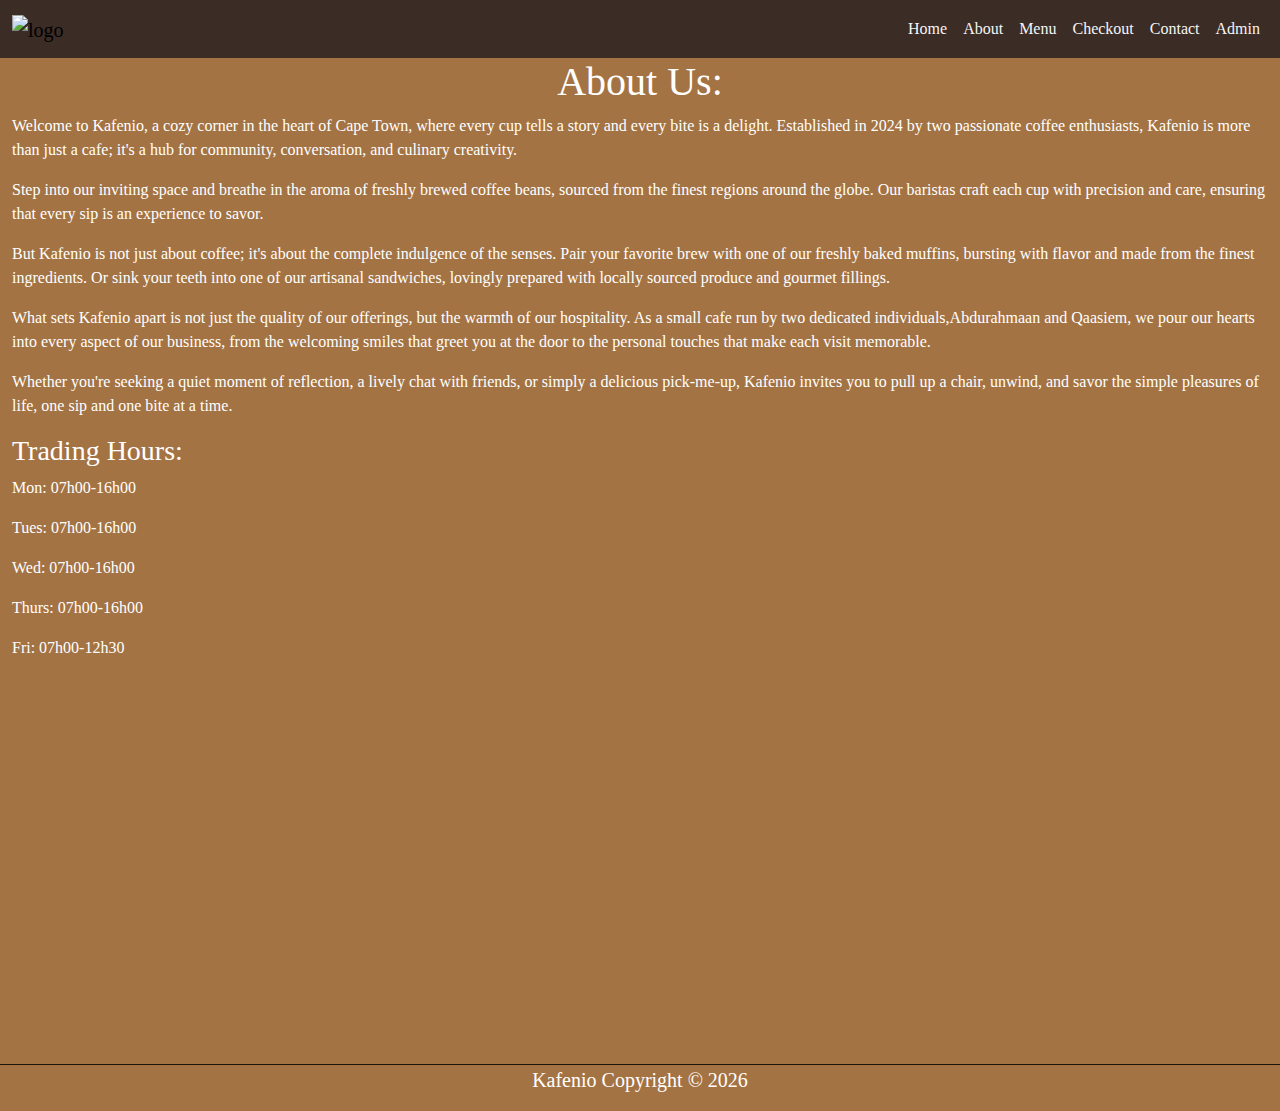
==== pages/about.html @ fcf56467 "about content added" ====
<!DOCTYPE html>
<html lang="en">
<head>
    <meta charset="UTF-8">
    <meta name="viewport" content="width=device-width, initial-scale=1.0">
    <!-- Favicon -->
    <link rel="shortcut icon" href="https://achar1f.github.io/projectimages/kafenioimages/kafenio-Logo.png" type="image/x-icon">
    <!-- Google Font -->
    <link rel="preconnect" href="https://fonts.googleapis.com">
    <link rel="preconnect" href="https://fonts.gstatic.com" crossorigin>
    <link href="https://fonts.googleapis.com/css2?family=Frank+Ruhl+Libre:wght@300..900&display=swap" rel="stylesheet">
    <link rel="preconnect" href="https://fonts.googleapis.com">
    <link rel="preconnect" href="https://fonts.gstatic.com" crossorigin>
    <link href="https://fonts.googleapis.com/css2?family=Roboto+Condensed:ital,wght@0,100..900;1,100..900&display=swap" rel="stylesheet">
    <!-- Bootstrap -->
    <link href="https://cdn.jsdelivr.net/npm/bootstrap@5.3.3/dist/css/bootstrap.min.css" rel="stylesheet" integrity="sha384-QWTKZyjpPEjISv5WaRU9OFeRpok6YctnYmDr5pNlyT2bRjXh0JMhjY6hW+ALEwIH" crossorigin="anonymous">
    <link rel="stylesheet" href="https://cdn.jsdelivr.net/npm/bootstrap-icons@1.11.3/font/bootstrap-icons.min.css">
    <!-- My CSS -->
    <link rel="stylesheet" href="../css/style.css">
    <title>Kafenio</title>
</head>
<body>
        
    <nav class="navbar navbar-expand-lg">
        <div class="container-fluid">
          <a class="navbar-brand" href="../index.html"><img class="img-fluid" src="https://achar1f.github.io/projectimages/kafenioimages/kafenio-Logo.png" alt="logo" loading="lazy"></a>
          <button class="navbar-toggler" type="button" data-bs-toggle="collapse" data-bs-target="#navbarNavAltMarkup" aria-controls="navbarNavAltMarkup" aria-expanded="false" aria-label="Toggle navigation">
            <span class="navbar-toggler-icon"></span>
          </button>
          <div class="collapse navbar-collapse" id="navbarNavAltMarkup">
            <div class="navbar-nav ms-auto">
              <a class="nav-link" aria-current="page" href="../index.html">Home</a>
              <a class="nav-link" href="about.html">About</a>
              <a class="nav-link" href="product.html">Menu</a>
              <a class="nav-link" href="checkout.html">Checkout</a>
              <a class="nav-link" href="contact.html">Contact</a>
              <a class="nav-link" href="admin.html">Admin</a>
            </div>
          </div>
        </div>
      </nav>

    <main class="container-fluid">
        <div class="row">
            <h1>
                About Us:
            </h1>
            <p>
                Welcome to Kafenio, a cozy corner in the heart of Cape Town, where every cup tells a story and every bite is a delight. Established in 2024 by two passionate coffee enthusiasts, Kafenio is more than just a cafe; it's a hub for community, conversation, and culinary creativity.</p>

                <p>Step into our inviting space and breathe in the aroma of freshly brewed coffee beans, sourced from the finest regions around the globe. Our baristas craft each cup with precision and care, ensuring that every sip is an experience to savor.</p>

                <p>But Kafenio is not just about coffee; it's about the complete indulgence of the senses. Pair your favorite brew with one of our freshly baked muffins, bursting with flavor and made from the finest ingredients. Or sink your teeth into one of our artisanal sandwiches, lovingly prepared with locally sourced produce and gourmet fillings.</p>

                <p>What sets Kafenio apart is not just the quality of our offerings, but the warmth of our hospitality. As a small cafe run by two dedicated individuals,Abdurahmaan and Qaasiem, we pour our hearts into every aspect of our business, from the welcoming smiles that greet you at the door to the personal touches that make each visit memorable.</p>

                <p>Whether you're seeking a quiet moment of reflection, a lively chat with friends, or simply a delicious pick-me-up, Kafenio invites you to pull up a chair, unwind, and savor the simple pleasures of life, one sip and one bite at a time.
            </p>
            <h3>Trading Hours:</h3>
            <p>Mon: 07h00-16h00</p>
            <p>Tues: 07h00-16h00</p>
            <p>Wed: 07h00-16h00</p>
            <p>Thurs: 07h00-16h00</p>
            <p>Fri: 07h00-12h30</p>
        </div>
    </main>
    <footer class="container-fluid">
        <div class="row">
            <p class="lead">Kafenio Copyright &copy;
                <span currentYear></span>
            </p>
        </div>
    </footer>
    <!-- Bootstrap Script -->
    <script src="https://cdn.jsdelivr.net/npm/bootstrap@5.3.3/dist/js/bootstrap.bundle.min.js" integrity="sha384-YvpcrYf0tY3lHB60NNkmXc5s9fDVZLESaAA55NDzOxhy9GkcIdslK1eN7N6jIeHz" crossorigin="anonymous"></script>
    <!-- My Script -->

    <script>
        document.querySelector('[currentYear]').textContent = new Date().getUTCFullYear()
    </script>
</body>
</html>
---- css/style.css ----
*,
*::before,
*::after {
    margin: 0;
    padding: 0;
    box-sizing: border-box;
}
/* Website Colors*/
:root{
    --primary: #a47343;
    --seconday: #3B2C25;
    --tertiary: #C38154;
    --quad: #B8621B;
}

/* Body style */
body{
    display: grid;
/* number of rows */
    grid-template-rows: auto minmax(100%, 100dvh) auto;
    background-color: var(--primary);
    font-family: "Frank Ruhl Libre, Roboto Condensed, Roboto, sans-serif";
    color: white;
}

/* Logo style */
img[alt='logo'] {
    aspect-ratio: 1 / 1;
    width: 100px;
}

/* Navbar Style */
.navbar{
    background-color: var(--seconday);
}

/* nav-links */
.nav-link {
    color: whitesmoke;
    
    &:hover {
        color: var(--tertiary); 
    }

    &:active{
        color: var(--quad);
    }
}

/* landing */
.landing {
    height: auto;
    background-image: url(https://achar1f.github.io/projectimages/kafenioimages/bg-5.png);
    background-repeat: none;
    background-size: cover;
    background-position:center;
    filter: brightness(50%);
}

/* Landing Title */
.landing-title {
    margin-top: 170px;
    font-weight: 900;
    font-style: italic;
}


/* Text-alignmen */
:is(h1,footer p) {
    text-align: center;
}

footer{
    border-top:1px #1A120B solid;
}

/* Social Icons */
.bi {
    color: var(--seconday);
    align-self: center;
    padding: 20px;
}
a {
    text-decoration: none;
}
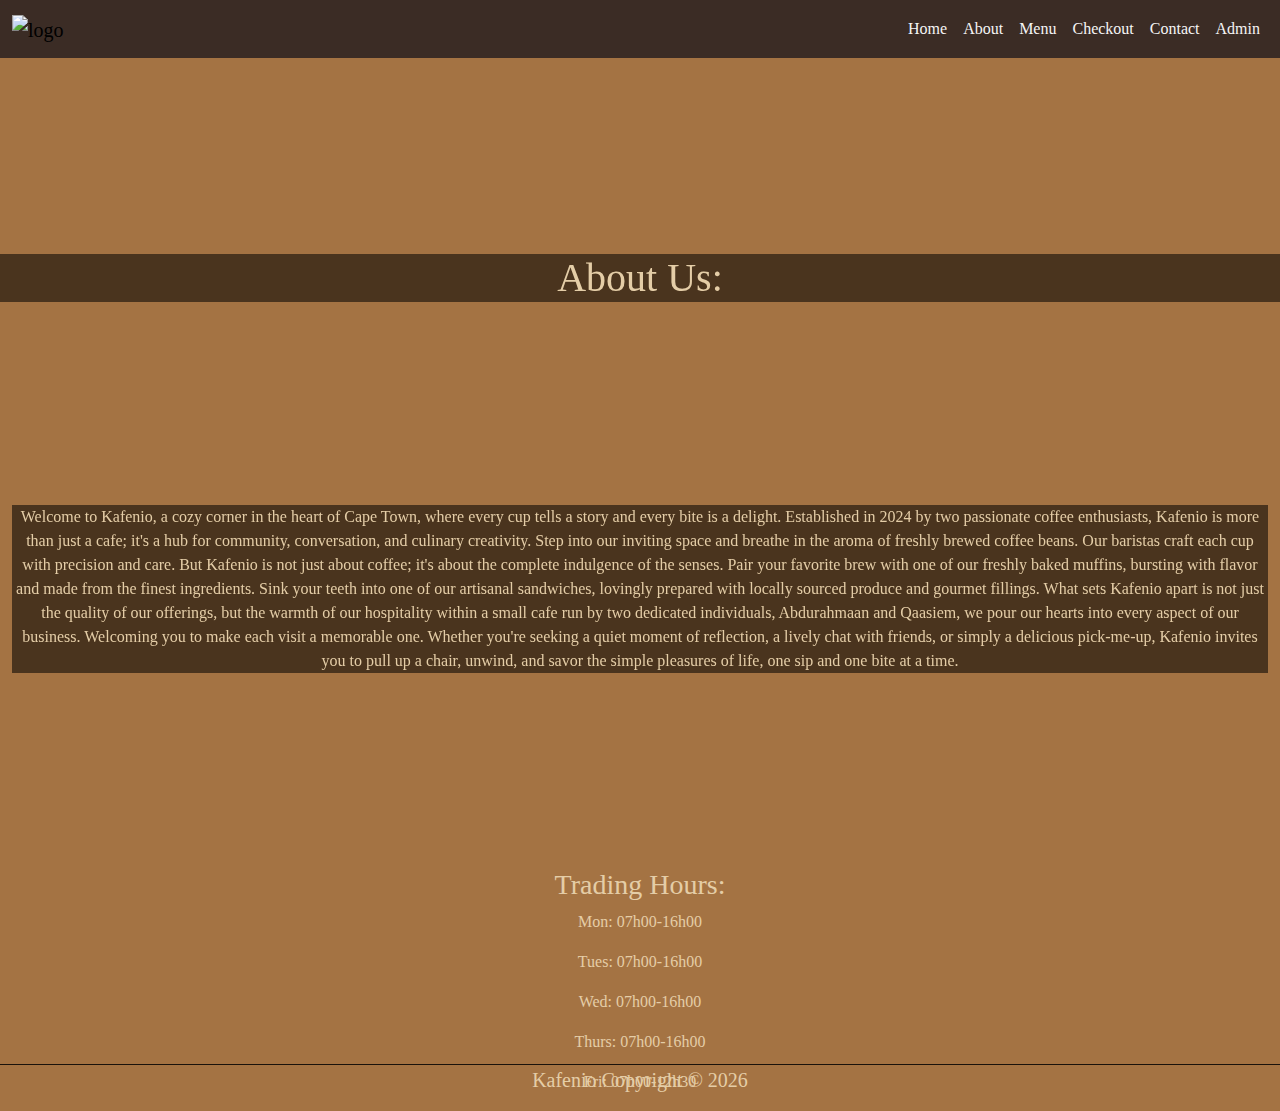
==== commit 18037d10: "about tweaks" ====
--- a/pages/about.html
+++ b/pages/about.html
@@ -41,27 +41,30 @@
       </nav>
 
     <main class="container-fluid">
-        <div class="row">
-            <h1>
+        <div class="row aboutContainer ">
+            <h1 class="aboutHeading">
                 About Us:
             </h1>
-            <p>
-                Welcome to Kafenio, a cozy corner in the heart of Cape Town, where every cup tells a story and every bite is a delight. Established in 2024 by two passionate coffee enthusiasts, Kafenio is more than just a cafe; it's a hub for community, conversation, and culinary creativity.</p>
-
-                <p>Step into our inviting space and breathe in the aroma of freshly brewed coffee beans, sourced from the finest regions around the globe. Our baristas craft each cup with precision and care, ensuring that every sip is an experience to savor.</p>
-
-                <p>But Kafenio is not just about coffee; it's about the complete indulgence of the senses. Pair your favorite brew with one of our freshly baked muffins, bursting with flavor and made from the finest ingredients. Or sink your teeth into one of our artisanal sandwiches, lovingly prepared with locally sourced produce and gourmet fillings.</p>
-
-                <p>What sets Kafenio apart is not just the quality of our offerings, but the warmth of our hospitality. As a small cafe run by two dedicated individuals,Abdurahmaan and Qaasiem, we pour our hearts into every aspect of our business, from the welcoming smiles that greet you at the door to the personal touches that make each visit memorable.</p>
-
-                <p>Whether you're seeking a quiet moment of reflection, a lively chat with friends, or simply a delicious pick-me-up, Kafenio invites you to pull up a chair, unwind, and savor the simple pleasures of life, one sip and one bite at a time.
-            </p>
+            <img src=""alt="" loading="lazy">
+            <div class="col-lg-12 col-md-8 col-sm-6 mx-auto">
+                <p class="aboutContent">
+                    Welcome to Kafenio, a cozy corner in the heart of Cape Town, where every cup tells a story and every bite is a delight. Established in 2024 by two passionate coffee enthusiasts, Kafenio is more than just a cafe; it's a hub for community, conversation, and culinary creativity.
+                    Step into our inviting space and breathe in the aroma of freshly brewed coffee beans. Our baristas craft each cup with precision and care.
+    
+                    But Kafenio is not just about coffee; it's about the complete indulgence of the senses. Pair your favorite brew with one of our freshly baked muffins, bursting with flavor and made from the finest ingredients. Sink your teeth into one of our artisanal sandwiches, lovingly prepared with locally sourced produce and gourmet fillings.  
+                    What sets Kafenio apart is not just the quality of our offerings, but the warmth of our hospitality within a small cafe run by two dedicated individuals, Abdurahmaan and Qaasiem, we pour our hearts into every aspect of our business. Welcoming you to make each visit a memorable one.
+                    Whether you're seeking a quiet moment of reflection, a lively chat with friends, or simply a delicious pick-me-up, Kafenio invites you to pull up a chair, unwind, and savor the simple pleasures of life, one sip and one bite at a time.
+                </p>
+        </div>
+            
+        </div>
+        <div class="row">
             <h3>Trading Hours:</h3>
-            <p>Mon: 07h00-16h00</p>
-            <p>Tues: 07h00-16h00</p>
-            <p>Wed: 07h00-16h00</p>
-            <p>Thurs: 07h00-16h00</p>
-            <p>Fri: 07h00-12h30</p>
+            <p class="worktime">Mon: 07h00-16h00</p>
+            <p class="worktime">Tues: 07h00-16h00</p>
+            <p class="worktime">Wed: 07h00-16h00</p>
+            <p class="worktime">Thurs: 07h00-16h00</p>
+            <p class="worktime">Fri: 07h00-12h30</p>
         </div>
     </main>
     <footer class="container-fluid">
--- a/css/style.css
+++ b/css/style.css
@@ -11,6 +11,7 @@
     --seconday: #3B2C25;
     --tertiary: #C38154;
     --quad: #B8621B;
+    --f: #FAEEE0;   
 }
 
 /* Body style */
@@ -20,7 +21,8 @@
     grid-template-rows: auto minmax(100%, 100dvh) auto;
     background-color: var(--primary);
     font-family: "Frank Ruhl Libre, Roboto Condensed, Roboto, sans-serif";
-    color: white;
+    color: #E4CDA7;
+    font-size: medium;
 }
 
 /* Logo style */
@@ -64,9 +66,33 @@
     font-style: italic;
 }
 
+/* About */
+.aboutHeading{
+    backdrop-filter: brightness(45%);
+    height: fit-content;
+    align-self: self-end;
+}
+.aboutContainer{
+    height: 90dvh;
+    background-image: url(https://achar1f.github.io/projectimages/kafenioimages/bg-4.png);
+    background-repeat: none;
+    background-size: cover;
+    background-position:center;
+    
+}
+
+.aboutContent{
+    text-align: center;
+    backdrop-filter: brightness(45%);
+    margin: 0;  
+}
+
+.worktime{
+    text-align: center; 
+}
 
 /* Text-alignmen */
-:is(h1,footer p) {
+:is(h1,footer p, h3) {
     text-align: center;
 }
 
@@ -77,7 +103,7 @@
 /* Social Icons */
 .bi {
     color: var(--seconday);
-    align-self: center;
+    align-items: center;
     padding: 20px;
 }
 a {
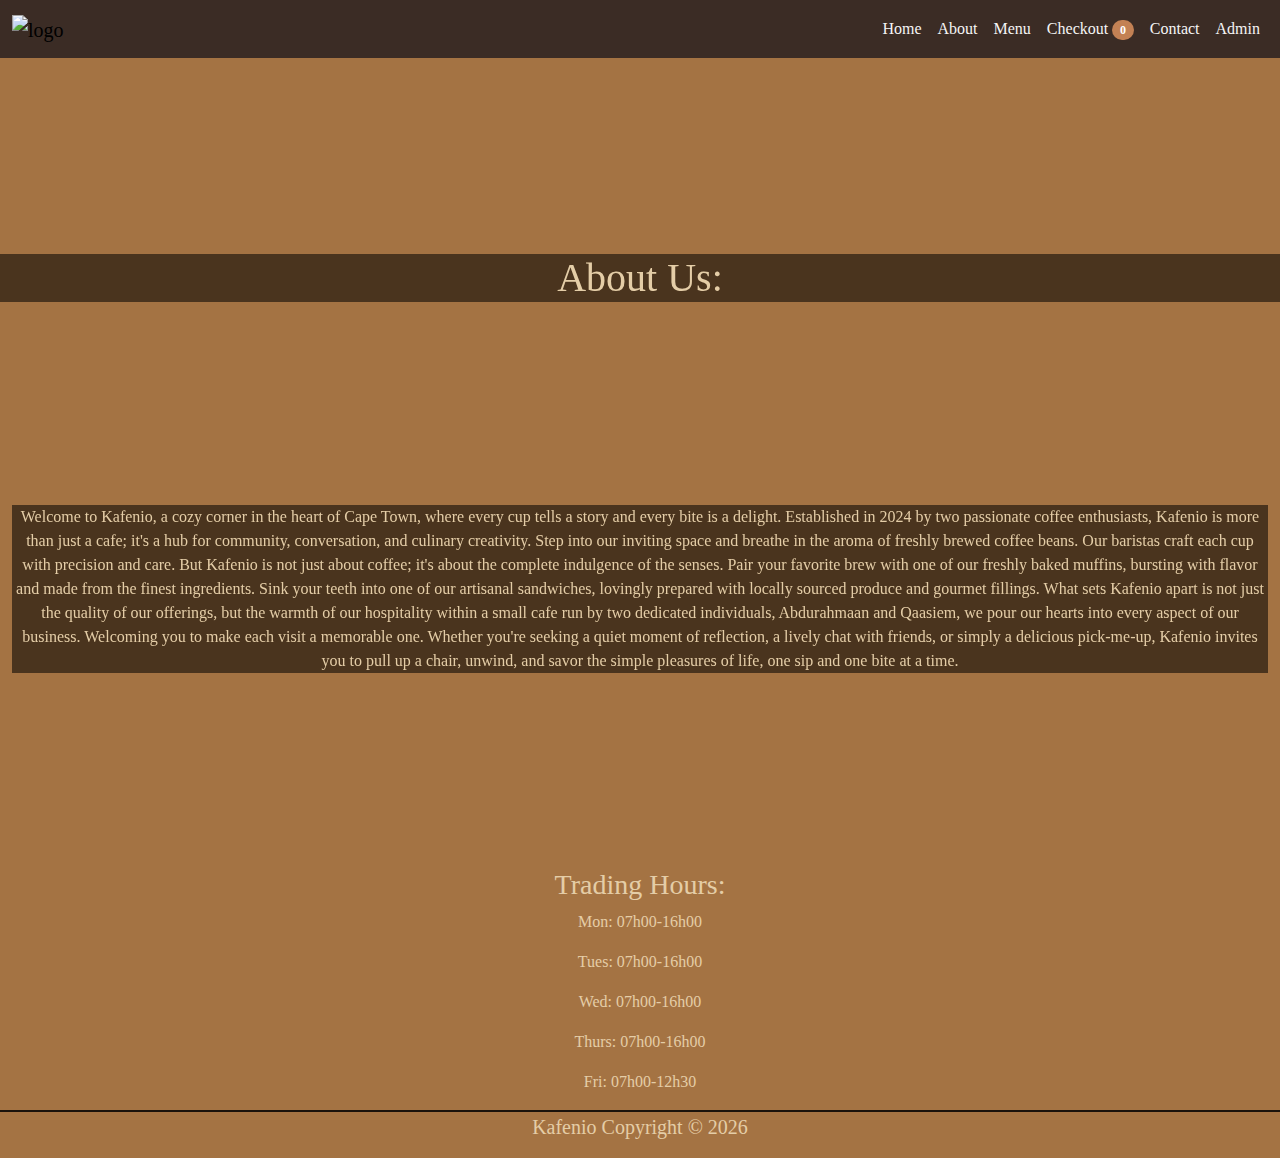
==== commit 85b22a02: "products added and linked to pages" ====
--- a/pages/about.html
+++ b/pages/about.html
@@ -32,7 +32,11 @@
               <a class="nav-link" aria-current="page" href="../index.html">Home</a>
               <a class="nav-link" href="about.html">About</a>
               <a class="nav-link" href="product.html">Menu</a>
-              <a class="nav-link" href="checkout.html">Checkout</a>
+              <a class="nav-link" href="checkout.html">Checkout
+                <span class="badge rounded-pill" counter>
+                    0
+                </span>
+              </a>
               <a class="nav-link" href="contact.html">Contact</a>
               <a class="nav-link" href="admin.html">Admin</a>
             </div>
@@ -59,12 +63,14 @@
             
         </div>
         <div class="row">
-            <h3>Trading Hours:</h3>
-            <p class="worktime">Mon: 07h00-16h00</p>
-            <p class="worktime">Tues: 07h00-16h00</p>
-            <p class="worktime">Wed: 07h00-16h00</p>
-            <p class="worktime">Thurs: 07h00-16h00</p>
-            <p class="worktime">Fri: 07h00-12h30</p>
+            <div class="col">
+                <h3>Trading Hours:</h3>
+                <p class="worktime">Mon: 07h00-16h00</p>
+                <p class="worktime">Tues: 07h00-16h00</p>
+                <p class="worktime">Wed: 07h00-16h00</p>
+                <p class="worktime">Thurs: 07h00-16h00</p>
+                <p class="worktime">Fri: 07h00-12h30</p>
+            </div>
         </div>
     </main>
     <footer class="container-fluid">
--- a/css/style.css
+++ b/css/style.css
@@ -16,9 +16,7 @@
 
 /* Body style */
 body{
-    display: grid;
 /* number of rows */
-    grid-template-rows: auto minmax(100%, 100dvh) auto;
     background-color: var(--primary);
     font-family: "Frank Ruhl Libre, Roboto Condensed, Roboto, sans-serif";
     color: #E4CDA7;
@@ -52,18 +50,20 @@
 /* landing */
 .landing {
     height: auto;
-    background-image: url(https://achar1f.github.io/projectimages/kafenioimages/bg-5.png);
+    background-image: url(https://achar1f.github.io/projectimages/kafenioimages/bg-4.png);
     background-repeat: none;
     background-size: cover;
     background-position:center;
-    filter: brightness(50%);
+    /* filter: brightness(50%); */
+    min-height: 100vh;
 }
 
 /* Landing Title */
 .landing-title {
-    margin-top: 170px;
+    margin-top: 300px;
     font-weight: 900;
     font-style: italic;
+    backdrop-filter: brightness(40%);
 }
 
 /* About */
@@ -92,12 +92,12 @@
 }
 
 /* Text-alignmen */
-:is(h1,footer p, h3) {
+:is(h1,footer p, h3, h2) {
     text-align: center;
 }
 
 footer{
-    border-top:1px #1A120B solid;
+    border-top:2px #1A120B solid;
 }
 
 /* Social Icons */
@@ -108,4 +108,132 @@
 }
 a {
     text-decoration: none;
-}+}
+
+/* card style */
+.card{
+    width: 18rem;
+    padding-top: 15px;
+    margin-bottom: 10px;
+    background-color: burlywood;
+}
+.price{
+
+}
+.btn{
+    background-color: var(--seconday);
+    color: var(--f);
+        &:hover{
+            background-color: var(--quad);
+        }
+}
+
+/* checkout badge */
+.badge{
+    background-color: var(--tertiary);
+}
+
+/* spinner */
+.loader {
+    position: absolute;
+    top: 60%;
+    left: 50%;
+    transform: translate(-50%, -50%);
+    width: 150px;
+    height: 150px;
+    background: transparent;
+    border: 3px solid var(--f);
+    border-radius: 50%;
+    text-align: center;
+    line-height: 150px;
+    font-family: Frank Ruhl Libre;
+    font-size: 20px;
+    color: var(--f);
+    letter-spacing: 2px;
+    text-transform: uppercase;
+    text-shadow: 0 0 10px var(--f);
+    box-shadow: 0 0 20px var(--primary);
+  }
+  
+  .loader::before {
+    content: '';
+    position: absolute;
+    top: -3px;
+    left: -3px;
+    width: 100%;
+    height: 100%;
+    border: 3px solid transparent;
+    border-top: 3px solid var(--f);
+    border-right: 3px solid var(--f);
+    border-radius: 50%;
+    animation: animateC 2s linear infinite;
+  }
+  
+  .loader span {
+    display: block;
+    position: absolute;
+    top: calc(50% - 2px);
+    left: 50%;
+    width: 50%;
+    height: 4px;
+    background: transparent;
+    transform-origin: left;
+    animation: animate 2s linear infinite;
+  }
+  
+  .loader span::before {
+    content: '';
+    position: absolute;
+    width: 16px;
+    height: 16px;
+    border-radius: 50%;
+    background: var(--tertiary);
+    top: -6px;
+    right: -8px;
+    box-shadow: 0 0 20px 5px var(--f);
+  }
+  
+  @keyframes animateC {
+    0% {
+      transform: rotate(0deg);
+    }
+  
+    100% {
+      transform: rotate(360deg);
+    }
+  }
+  
+  @keyframes animate {
+    0% {
+      transform: rotate(45deg);
+    }
+  
+    100% {
+      transform: rotate(405deg);
+    }
+  }
+
+  /* section style */
+  .page{
+    min-height: 100vh;
+  }
+
+  /* Order Button style */
+  button {
+    outline: none;
+    color: #DAA06D;
+    padding: 1em;
+    padding-left: 3em;
+    padding-right: 3em;
+    border: 2px dashed #DAA06D;
+    border-radius: 15px;
+    background-color: var(--quad);
+    box-shadow: 0 0 0 4px var(--quad), 2px 2px 4px 2px rgba(0, 0, 0, 0.5);
+    transition: .1s ease-in-out, .4s color;
+  }
+  
+  button:active {
+    transform: translateX(0.1em) translateY(0.1em);
+    box-shadow: 0 0 0 4px var(--quad), 1.5px 1.5px 2.5px 1.5px rgba(0, 0, 0, 0.5);
+  }
+  
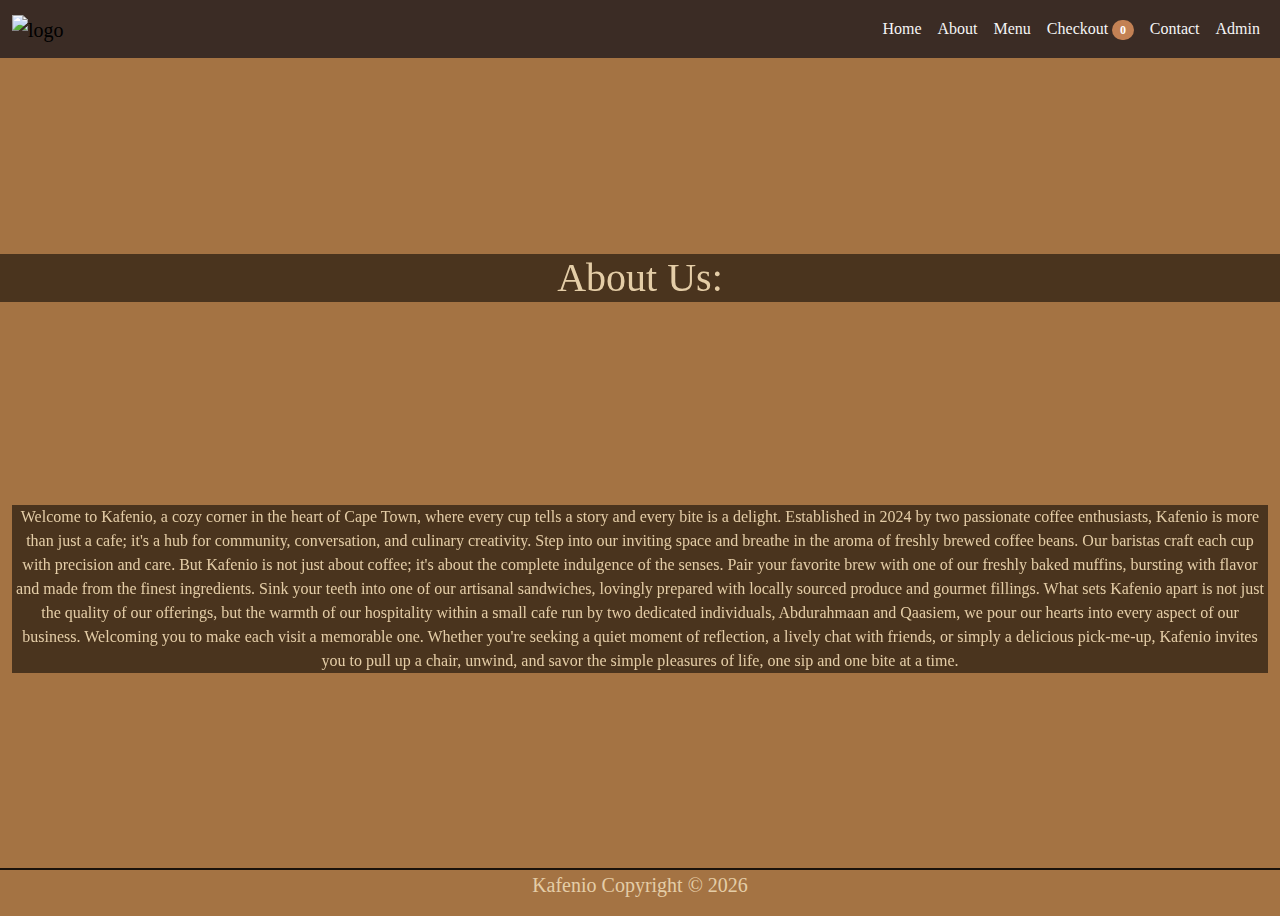
==== commit 039946be: "contact page added" ====
--- a/pages/about.html
+++ b/pages/about.html
@@ -45,6 +45,9 @@
       </nav>
 
     <main class="container-fluid">
+        <section>
+            
+        </section>
         <div class="row aboutContainer ">
             <h1 class="aboutHeading">
                 About Us:
@@ -61,16 +64,6 @@
                 </p>
         </div>
             
-        </div>
-        <div class="row">
-            <div class="col">
-                <h3>Trading Hours:</h3>
-                <p class="worktime">Mon: 07h00-16h00</p>
-                <p class="worktime">Tues: 07h00-16h00</p>
-                <p class="worktime">Wed: 07h00-16h00</p>
-                <p class="worktime">Thurs: 07h00-16h00</p>
-                <p class="worktime">Fri: 07h00-12h30</p>
-            </div>
         </div>
     </main>
     <footer class="container-fluid">
--- a/css/style.css
+++ b/css/style.css
@@ -219,7 +219,7 @@
   }
 
   /* Order Button style */
-  button {
+  .menuButton {
     outline: none;
     color: #DAA06D;
     padding: 1em;
@@ -232,8 +232,61 @@
     transition: .1s ease-in-out, .4s color;
   }
   
-  button:active {
+  .menuButton:active {
     transform: translateX(0.1em) translateY(0.1em);
     box-shadow: 0 0 0 4px var(--quad), 1.5px 1.5px 2.5px 1.5px rgba(0, 0, 0, 0.5);
   }
-  
+
+  /* contact form */
+    .rmecontainer{
+        display: flex;
+        align-items: center;
+        text-align: center;
+    }
+    
+    input, 
+    textarea {
+    caret-color: rgb(90, 90, 90);
+    background-color: lightgray;
+    height: 2rem;
+    width: 18rem;
+    resize: none;
+    }
+    
+    #message {
+        height: 10rem;
+    }
+    .reachMeForm {
+        display: flex;
+        text-align: center;
+        gap: 1.5rem;
+    }
+    
+    .rmform {
+        display: flex;
+        justify-content: space-evenly;
+        flex-direction: column;
+        align-items: center;
+        gap: 1rem;
+        width: 100%;  
+    }
+    label {
+        width: 18rem;
+    }
+    .formbuttons {
+        display: flex;
+        & button {
+            height: 40px;
+            width: 90px;   
+            margin-inline: 20px;
+            padding-inline: 25px;
+            border-radius: 5px;
+            background-color: var(--quad);
+            color: var(--f);
+            &:hover {
+                color: var(--f);
+                background-color: var(--tertiary);
+            }
+        }
+    }
+    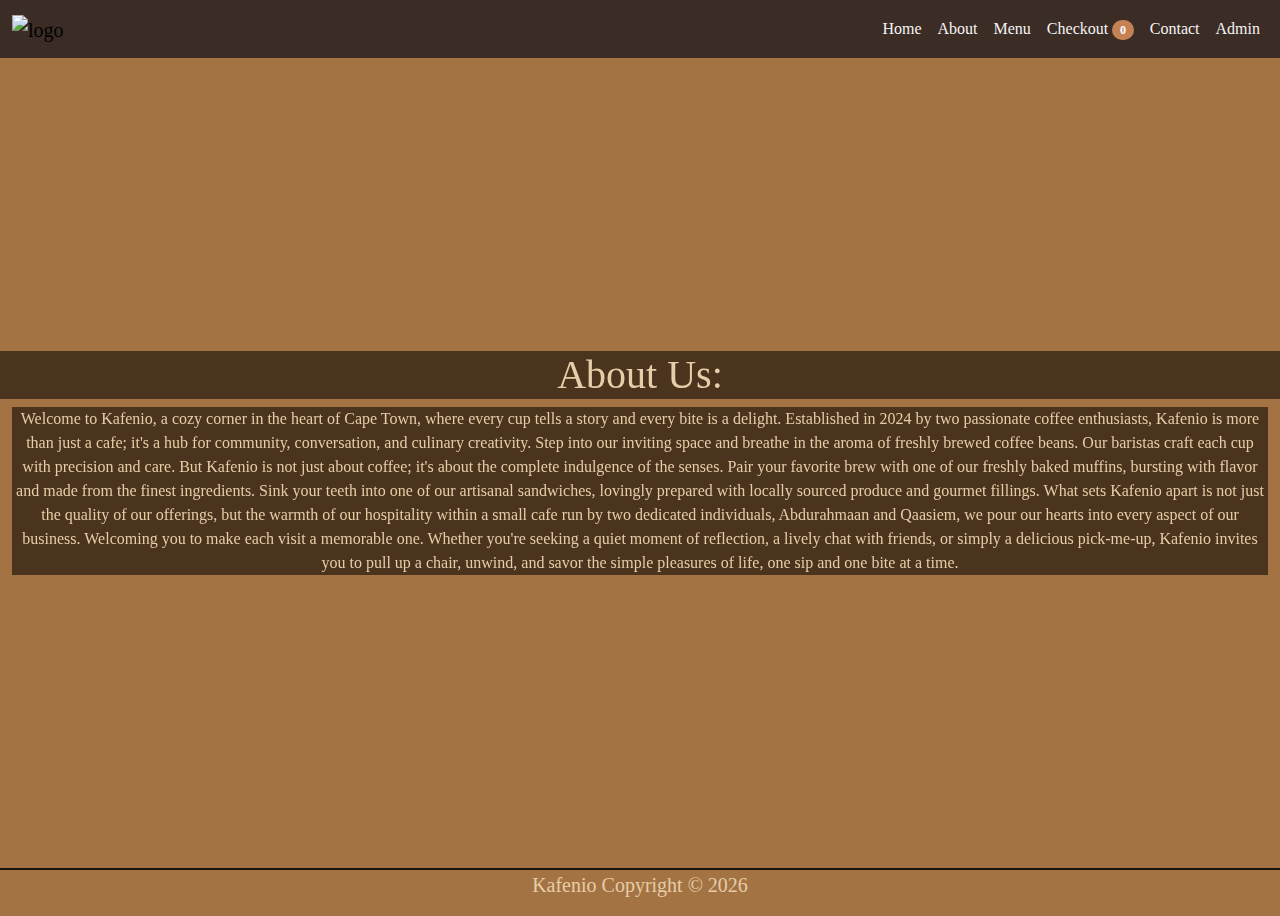
==== commit 456f553a: "cart changes" ====
--- a/pages/about.html
+++ b/pages/about.html
@@ -52,7 +52,7 @@
             <h1 class="aboutHeading">
                 About Us:
             </h1>
-            <img src=""alt="" loading="lazy">
+
             <div class="col-lg-12 col-md-8 col-sm-6 mx-auto">
                 <p class="aboutContent">
                     Welcome to Kafenio, a cozy corner in the heart of Cape Town, where every cup tells a story and every bite is a delight. Established in 2024 by two passionate coffee enthusiasts, Kafenio is more than just a cafe; it's a hub for community, conversation, and culinary creativity.
@@ -78,7 +78,12 @@
     <!-- My Script -->
 
     <script>
-        document.querySelector('[currentYear]').textContent = new Date().getUTCFullYear()
+      let checkoutItems = JSON.parse(localStorage.getItem('checkout'))
+      ? JSON.parse(localStorage.getItem('checkout'))
+      : []
+      document.querySelector('[counter]').textContent = checkoutItems.length || 0
+
+      document.querySelector('[currentYear]').textContent = new Date().getUTCFullYear()
     </script>
 </body>
 </html>--- a/css/style.css
+++ b/css/style.css
@@ -5,6 +5,11 @@
     padding: 0;
     box-sizing: border-box;
 }
+
+::-webkit-scrollbar{
+    display: none;
+}
+
 /* Website Colors*/
 :root{
     --primary: #a47343;
@@ -117,9 +122,7 @@
     margin-bottom: 10px;
     background-color: burlywood;
 }
-.price{
-
-}
+
 .btn{
     background-color: var(--seconday);
     color: var(--f);
@@ -212,6 +215,88 @@
       transform: rotate(405deg);
     }
   }
+
+
+/* HomePage loader */
+.loaderHP {
+    position: fixed;
+    top: 50%;
+    left: 50%;
+    transform: translate(-50%, -50%);
+    width: 150px;
+    height: 150px;
+    background: transparent;
+    border: 3px solid var(--f);
+    border-radius: 50%;
+    text-align: center;
+    line-height: 150px;
+    font-family: Frank Ruhl Libre;
+    font-size: 20px;
+    color: var(--f);
+    letter-spacing: 2px;
+    text-transform: uppercase;
+    text-shadow: 0 0 10px var(--f);
+    box-shadow: 0 0 20px var(--primary);
+  }
+  
+  .loaderHP::before {
+    content: '';
+    position: fixed;
+    top: -3px;
+    left: -3px;
+    width: 100%;
+    height: 100%;
+    border: 3px solid transparent;
+    border-top: 3px solid var(--f);
+    border-right: 3px solid var(--f);
+    border-radius: 50%;
+    animation: animateC 2s linear infinite;
+  }
+  
+  .loaderHP span {
+    display: block;
+    position: fixed;
+    top: calc(50% - 2px);
+    left: 50%;
+    width: 50%;
+    height: 4px;
+    background: transparent;
+    transform-origin: left;
+    animation: animate 2s linear infinite;
+  }
+  
+  .loaderHP span::before {
+    content: '';
+    position: fixed;
+    width: 16px;
+    height: 16px;
+    border-radius: 50%;
+    background: var(--tertiary);
+    top: -6px;
+    right: -8px;
+    box-shadow: 0 0 20px 5px var(--f);
+  }
+  
+  @keyframes animateC {
+    0% {
+      transform: rotate(0deg);
+    }
+  
+    100% {
+      transform: rotate(360deg);
+    }
+  }
+  
+  @keyframes animate {
+    0% {
+      transform: rotate(45deg);
+    }
+  
+    100% {
+      transform: rotate(405deg);
+    }
+  }
+
 
   /* section style */
   .page{
@@ -289,4 +374,27 @@
             }
         }
     }
-    +    
+    /* checkout table */
+    /* table {
+        border-collapse: collapse;
+        border: 2px solid red;
+        margin-top: 10px;
+        width: 100%;
+        
+
+
+        & th, td{
+            
+            background-color: red;
+            column-width: 10rem;
+        }
+        
+        & :is(th, tr, td){
+            text-align: center;
+            border: 2px solid;
+        }
+    } */
+img{
+   width: 75px;
+}
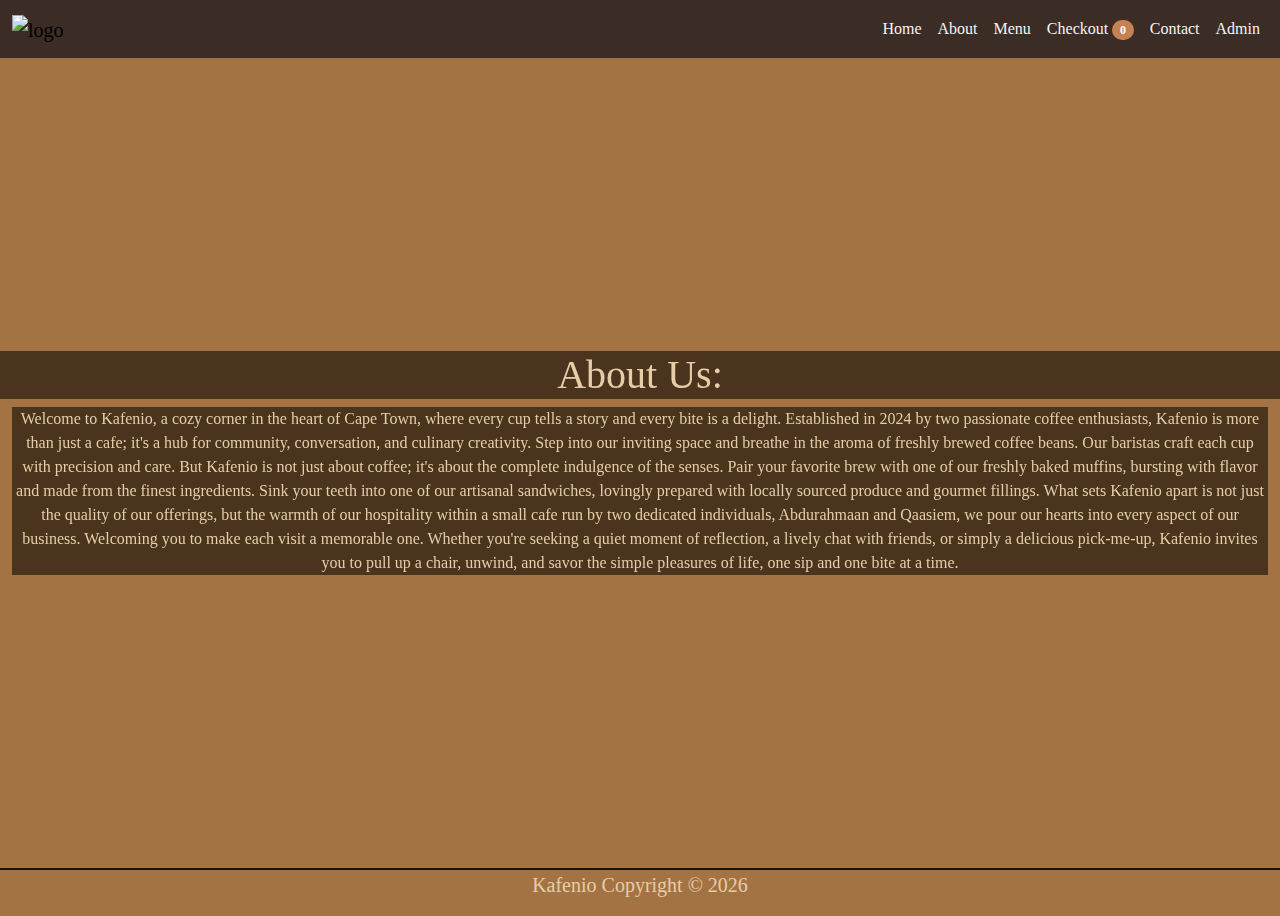
==== commit c8e03aca: "daily removed & fixed top navbar" ====
--- a/pages/about.html
+++ b/pages/about.html
@@ -21,7 +21,7 @@
 </head>
 <body>
         
-    <nav class="navbar navbar-expand-lg">
+    <nav class="navbar navbar-expand-lg sticky-top">
         <div class="container-fluid">
           <a class="navbar-brand" href="../index.html"><img class="img-fluid" src="https://achar1f.github.io/projectimages/kafenioimages/kafenio-Logo.png" alt="logo" loading="lazy"></a>
           <button class="navbar-toggler" type="button" data-bs-toggle="collapse" data-bs-target="#navbarNavAltMarkup" aria-controls="navbarNavAltMarkup" aria-expanded="false" aria-label="Toggle navigation">
--- a/css/style.css
+++ b/css/style.css
@@ -374,27 +374,21 @@
             }
         }
     }
-    
-    /* checkout table */
-    /* table {
-        border-collapse: collapse;
-        border: 2px solid red;
-        margin-top: 10px;
-        width: 100%;
-        
-
-
-        & th, td{
-            
-            background-color: red;
-            column-width: 10rem;
-        }
-        
-        & :is(th, tr, td){
-            text-align: center;
-            border: 2px solid;
-        }
-    } */
+ 
+    /*all imgs  */
 img{
    width: 75px;
 }
+
+.form-control{
+  height: auto;
+}
+
+/* table style */
+th, tr, td {
+  text-align: center;
+}
+
+tfoot {
+  font-weight: 800;
+}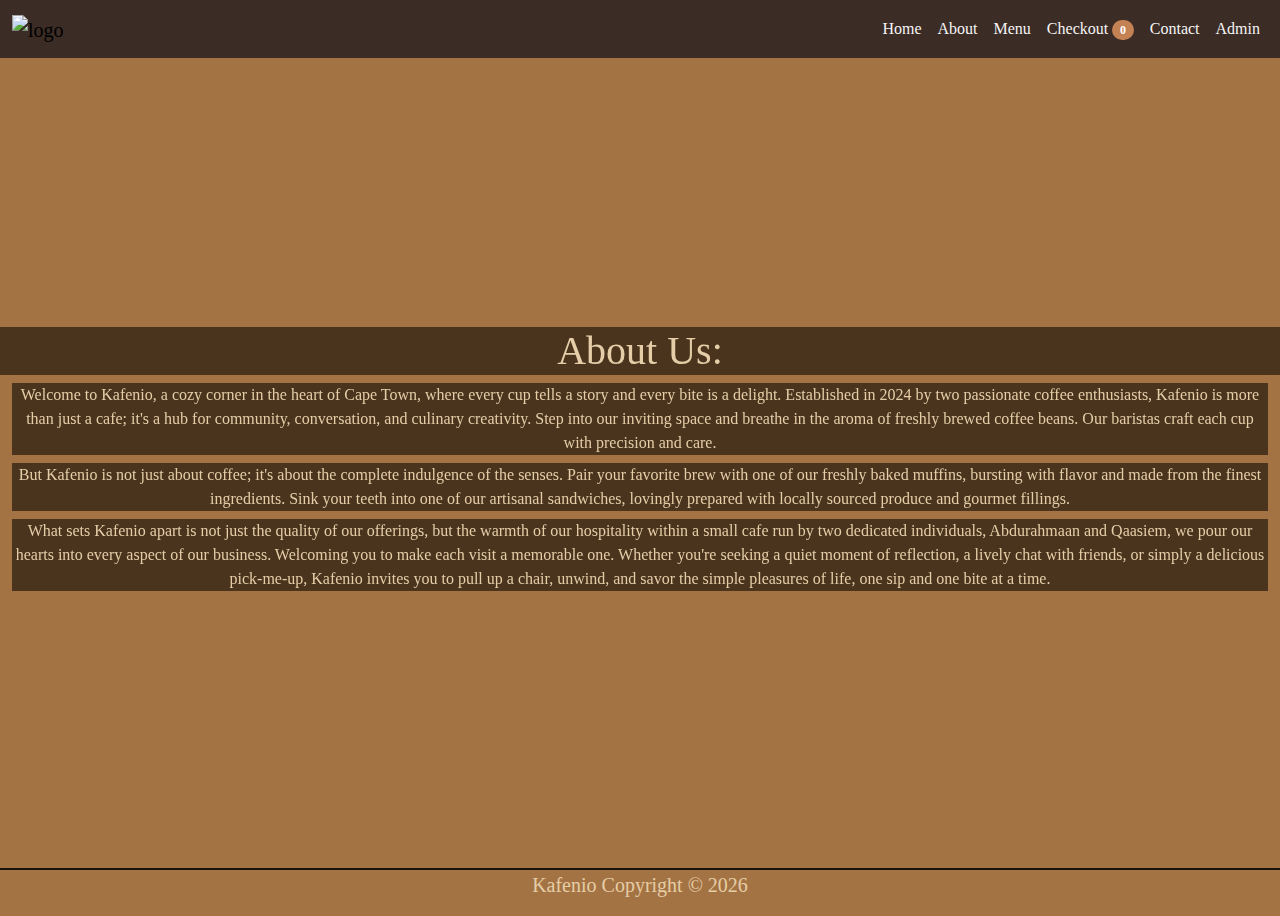
==== commit 3f31a057: "responsiveness" ====
--- a/pages/about.html
+++ b/pages/about.html
@@ -56,12 +56,14 @@
             <div class="col-lg-12 col-md-8 col-sm-6 mx-auto">
                 <p class="aboutContent">
                     Welcome to Kafenio, a cozy corner in the heart of Cape Town, where every cup tells a story and every bite is a delight. Established in 2024 by two passionate coffee enthusiasts, Kafenio is more than just a cafe; it's a hub for community, conversation, and culinary creativity.
-                    Step into our inviting space and breathe in the aroma of freshly brewed coffee beans. Our baristas craft each cup with precision and care.
-    
-                    But Kafenio is not just about coffee; it's about the complete indulgence of the senses. Pair your favorite brew with one of our freshly baked muffins, bursting with flavor and made from the finest ingredients. Sink your teeth into one of our artisanal sandwiches, lovingly prepared with locally sourced produce and gourmet fillings.  
-                    What sets Kafenio apart is not just the quality of our offerings, but the warmth of our hospitality within a small cafe run by two dedicated individuals, Abdurahmaan and Qaasiem, we pour our hearts into every aspect of our business. Welcoming you to make each visit a memorable one.
-                    Whether you're seeking a quiet moment of reflection, a lively chat with friends, or simply a delicious pick-me-up, Kafenio invites you to pull up a chair, unwind, and savor the simple pleasures of life, one sip and one bite at a time.
-                </p>
+                    Step into our inviting space and breathe in the aroma of freshly brewed coffee beans. Our baristas craft each cup with precision and care.</p>
+                
+                <p class="aboutContent my-2"> But Kafenio is not just about coffee; it's about the complete indulgence of the senses. Pair your favorite brew with one of our freshly baked muffins, bursting with flavor and made from the finest ingredients. Sink your teeth into one of our artisanal sandwiches, lovingly prepared with locally sourced produce and gourmet fillings.</p>
+                
+                <p class="aboutContent my-2"> What sets Kafenio apart is not just the quality of our offerings, but the warmth of our hospitality within a small cafe run by two dedicated individuals, Abdurahmaan and Qaasiem, we pour our hearts into every aspect of our business. Welcoming you to make each visit a memorable one.
+                  Whether you're seeking a quiet moment of reflection, a lively chat with friends, or simply a delicious pick-me-up, Kafenio invites you to pull up a chair, unwind, and savor the simple pleasures of life, one sip and one bite at a time.</p>     
+                   
+                
         </div>
             
         </div>
--- a/css/style.css
+++ b/css/style.css
@@ -90,6 +90,42 @@
     text-align: center;
     backdrop-filter: brightness(45%);
     margin: 0;  
+}
+
+@media (max-width: 992px) {
+  .aboutContainer {
+      padding: 20px;
+  }
+  .aboutHeading {
+      font-size: 2.5rem;
+  }
+}
+
+@media (max-width: 768px) {
+  .aboutHeading {
+      font-size: 2rem;
+  }
+  .aboutContent {
+      font-size: 1rem;
+  }
+}
+
+@media (max-width: 670px){
+  .aboutContent {
+    font-size: 0.9rem;
+   }
+}
+
+@media (max-width: 576px) {
+  .aboutContainer {
+      padding: 10px;
+  }
+  .aboutHeading {
+      font-size: 1.8rem;
+  }
+  .aboutContent {
+      font-size: 0.9rem;
+  }
 }
 
 .worktime{
